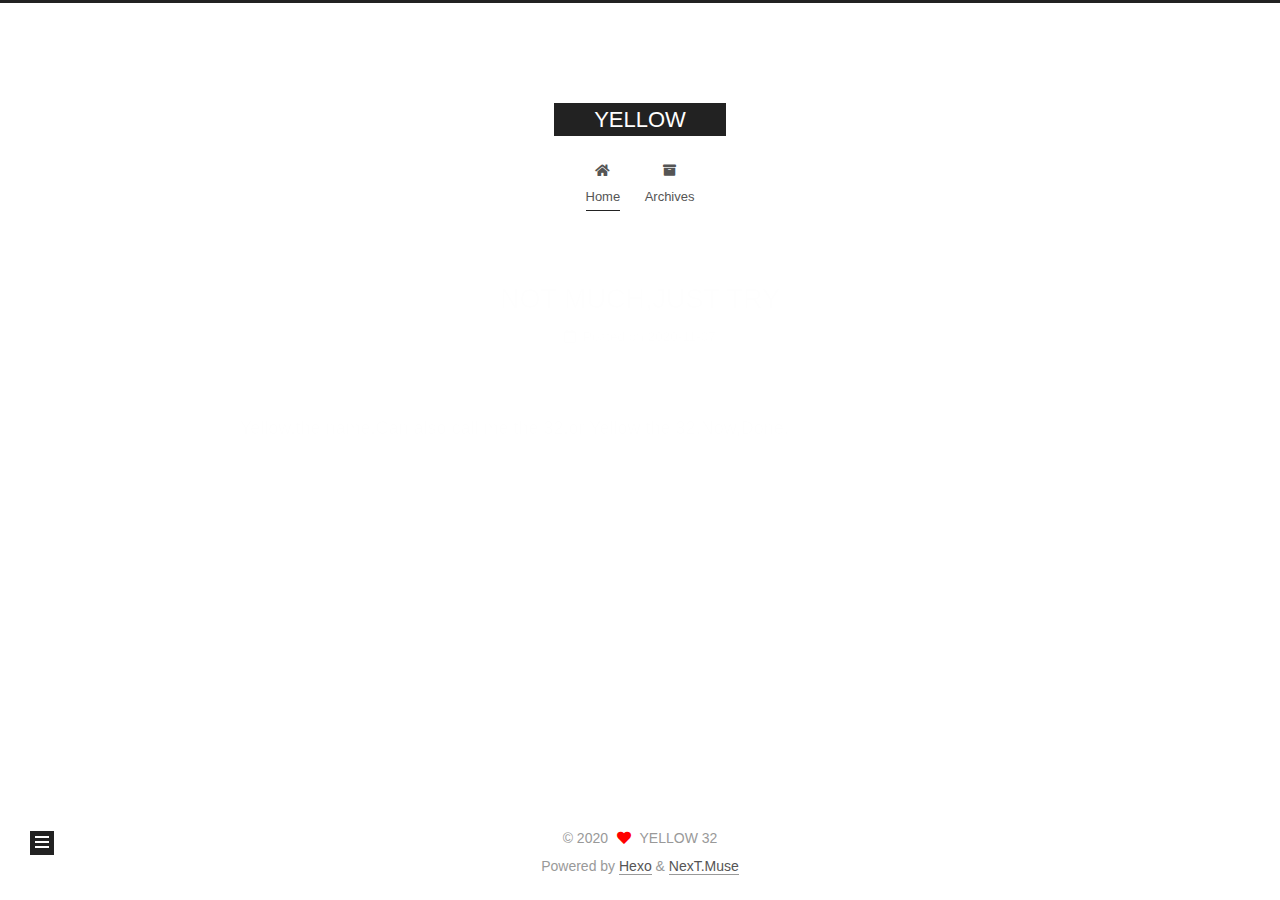
==== index.html @ 99a15254 "Site updated: 2020-11-08 19:53:06" ====
<!DOCTYPE html>
<html lang="en">
<head>
  <meta charset="UTF-8">
<meta name="viewport" content="width=device-width, initial-scale=1, maximum-scale=2">
<meta name="theme-color" content="#222">
<meta name="generator" content="Hexo 5.2.0">
  <link rel="apple-touch-icon" sizes="180x180" href="/images/apple-touch-icon-next.png">
  <link rel="icon" type="image/png" sizes="32x32" href="/images/favicon-32x32-next.png">
  <link rel="icon" type="image/png" sizes="16x16" href="/images/favicon-16x16-next.png">
  <link rel="mask-icon" href="/images/logo.svg" color="#222">

<link rel="stylesheet" href="/css/main.css">


<link rel="stylesheet" href="/lib/font-awesome/css/all.min.css">

<script id="hexo-configurations">
    var NexT = window.NexT || {};
    var CONFIG = {"hostname":"example.com","root":"/","scheme":"Muse","version":"7.8.0","exturl":false,"sidebar":{"position":"left","display":"post","padding":18,"offset":12,"onmobile":false},"copycode":{"enable":false,"show_result":false,"style":null},"back2top":{"enable":true,"sidebar":false,"scrollpercent":false},"bookmark":{"enable":false,"color":"#222","save":"auto"},"fancybox":false,"mediumzoom":false,"lazyload":false,"pangu":false,"comments":{"style":"tabs","active":null,"storage":true,"lazyload":false,"nav":null},"algolia":{"hits":{"per_page":10},"labels":{"input_placeholder":"Search for Posts","hits_empty":"We didn't find any results for the search: ${query}","hits_stats":"${hits} results found in ${time} ms"}},"localsearch":{"enable":false,"trigger":"auto","top_n_per_article":1,"unescape":false,"preload":false},"motion":{"enable":true,"async":false,"transition":{"post_block":"fadeIn","post_header":"slideDownIn","post_body":"slideDownIn","coll_header":"slideLeftIn","sidebar":"slideUpIn"}}};
  </script>

  <meta property="og:type" content="website">
<meta property="og:title" content="YELLOW">
<meta property="og:url" content="http://example.com/index.html">
<meta property="og:site_name" content="YELLOW">
<meta property="og:locale" content="en_US">
<meta property="article:author" content="YELLOW 32">
<meta name="twitter:card" content="summary">

<link rel="canonical" href="http://example.com/">


<script id="page-configurations">
  // https://hexo.io/docs/variables.html
  CONFIG.page = {
    sidebar: "",
    isHome : true,
    isPost : false,
    lang   : 'en'
  };
</script>

  <title>YELLOW</title>
  






  <noscript>
  <style>
  .use-motion .brand,
  .use-motion .menu-item,
  .sidebar-inner,
  .use-motion .post-block,
  .use-motion .pagination,
  .use-motion .comments,
  .use-motion .post-header,
  .use-motion .post-body,
  .use-motion .collection-header { opacity: initial; }

  .use-motion .site-title,
  .use-motion .site-subtitle {
    opacity: initial;
    top: initial;
  }

  .use-motion .logo-line-before i { left: initial; }
  .use-motion .logo-line-after i { right: initial; }
  </style>
</noscript>

</head>

<body itemscope itemtype="http://schema.org/WebPage">
  <div class="container use-motion">
    <div class="headband"></div>

    <header class="header" itemscope itemtype="http://schema.org/WPHeader">
      <div class="header-inner"><div class="site-brand-container">
  <div class="site-nav-toggle">
    <div class="toggle" aria-label="Toggle navigation bar">
      <span class="toggle-line toggle-line-first"></span>
      <span class="toggle-line toggle-line-middle"></span>
      <span class="toggle-line toggle-line-last"></span>
    </div>
  </div>

  <div class="site-meta">

    <a href="/" class="brand" rel="start">
      <span class="logo-line-before"><i></i></span>
      <h1 class="site-title">YELLOW</h1>
      <span class="logo-line-after"><i></i></span>
    </a>
  </div>

  <div class="site-nav-right">
    <div class="toggle popup-trigger">
    </div>
  </div>
</div>




<nav class="site-nav">
  <ul id="menu" class="main-menu menu">
        <li class="menu-item menu-item-home">

    <a href="/" rel="section"><i class="fa fa-home fa-fw"></i>Home</a>

  </li>
        <li class="menu-item menu-item-archives">

    <a href="/archives/" rel="section"><i class="fa fa-archive fa-fw"></i>Archives</a>

  </li>
  </ul>
</nav>




</div>
    </header>

    
  <div class="back-to-top">
    <i class="fa fa-arrow-up"></i>
    <span>0%</span>
  </div>


    <main class="main">
      <div class="main-inner">
        <div class="content-wrap">
          

          <div class="content index posts-expand">
            
      
  
  
  <article itemscope itemtype="http://schema.org/Article" class="post-block" lang="en">
    <link itemprop="mainEntityOfPage" href="http://example.com/2020/11/07/hello-world/">

    <span hidden itemprop="author" itemscope itemtype="http://schema.org/Person">
      <meta itemprop="image" content="/images/avatar.gif">
      <meta itemprop="name" content="YELLOW 32">
      <meta itemprop="description" content="">
    </span>

    <span hidden itemprop="publisher" itemscope itemtype="http://schema.org/Organization">
      <meta itemprop="name" content="YELLOW">
    </span>
      <header class="post-header">
        <h2 class="post-title" itemprop="name headline">
          
            <a href="/2020/11/07/hello-world/" class="post-title-link" itemprop="url">NOT MUCH,JUST TRY</a>
        </h2>

        <div class="post-meta">
            <span class="post-meta-item">
              <span class="post-meta-item-icon">
                <i class="far fa-calendar"></i>
              </span>
              <span class="post-meta-item-text">Posted on</span>
              

              <time title="Created: 2020-11-07 19:15:46 / Modified: 21:50:29" itemprop="dateCreated datePublished" datetime="2020-11-07T19:15:46+08:00">2020-11-07</time>
            </span>

          

        </div>
      </header>

    
    
    
    <div class="post-body" itemprop="articleBody">

      
          <p>Yellow,the name.Can also call me the 32,or Yellow the 32.Now,Done.</p>

      
    </div>

    
    
    
      <footer class="post-footer">
        <div class="post-eof"></div>
      </footer>
  </article>
  
  
  


  



          </div>
          

<script>
  window.addEventListener('tabs:register', () => {
    let { activeClass } = CONFIG.comments;
    if (CONFIG.comments.storage) {
      activeClass = localStorage.getItem('comments_active') || activeClass;
    }
    if (activeClass) {
      let activeTab = document.querySelector(`a[href="#comment-${activeClass}"]`);
      if (activeTab) {
        activeTab.click();
      }
    }
  });
  if (CONFIG.comments.storage) {
    window.addEventListener('tabs:click', event => {
      if (!event.target.matches('.tabs-comment .tab-content .tab-pane')) return;
      let commentClass = event.target.classList[1];
      localStorage.setItem('comments_active', commentClass);
    });
  }
</script>

        </div>
          
  
  <div class="toggle sidebar-toggle">
    <span class="toggle-line toggle-line-first"></span>
    <span class="toggle-line toggle-line-middle"></span>
    <span class="toggle-line toggle-line-last"></span>
  </div>

  <aside class="sidebar">
    <div class="sidebar-inner">

      <ul class="sidebar-nav motion-element">
        <li class="sidebar-nav-toc">
          Table of Contents
        </li>
        <li class="sidebar-nav-overview">
          Overview
        </li>
      </ul>

      <!--noindex-->
      <div class="post-toc-wrap sidebar-panel">
      </div>
      <!--/noindex-->

      <div class="site-overview-wrap sidebar-panel">
        <div class="site-author motion-element" itemprop="author" itemscope itemtype="http://schema.org/Person">
  <p class="site-author-name" itemprop="name">YELLOW 32</p>
  <div class="site-description" itemprop="description"></div>
</div>
<div class="site-state-wrap motion-element">
  <nav class="site-state">
      <div class="site-state-item site-state-posts">
          <a href="/archives/">
        
          <span class="site-state-item-count">1</span>
          <span class="site-state-item-name">posts</span>
        </a>
      </div>
  </nav>
</div>



      </div>

    </div>
  </aside>
  <div id="sidebar-dimmer"></div>


      </div>
    </main>

    <footer class="footer">
      <div class="footer-inner">
        

        

<div class="copyright">
  
  &copy; 
  <span itemprop="copyrightYear">2020</span>
  <span class="with-love">
    <i class="fa fa-heart"></i>
  </span>
  <span class="author" itemprop="copyrightHolder">YELLOW 32</span>
</div>
  <div class="powered-by">Powered by <a href="https://hexo.io/" class="theme-link" rel="noopener" target="_blank">Hexo</a> & <a href="https://muse.theme-next.org/" class="theme-link" rel="noopener" target="_blank">NexT.Muse</a>
  </div>

        








      </div>
    </footer>
  </div>

  
  <script src="/lib/anime.min.js"></script>
  <script src="/lib/velocity/velocity.min.js"></script>
  <script src="/lib/velocity/velocity.ui.min.js"></script>

<script src="/js/utils.js"></script>

<script src="/js/motion.js"></script>


<script src="/js/schemes/muse.js"></script>


<script src="/js/next-boot.js"></script>




  















  

  

</body>
</html>
---- css/main.css ----
:root {
  --body-bg-color: #fff;
  --content-bg-color: #fff;
  --card-bg-color: #f5f5f5;
  --text-color: #555;
  --blockquote-color: #666;
  --link-color: #555;
  --link-hover-color: #222;
  --brand-color: #fff;
  --brand-hover-color: #fff;
  --table-row-odd-bg-color: #f9f9f9;
  --table-row-hover-bg-color: #f5f5f5;
  --menu-item-bg-color: #f5f5f5;
  --btn-default-bg: #222;
  --btn-default-color: #fff;
  --btn-default-border-color: #222;
  --btn-default-hover-bg: #fff;
  --btn-default-hover-color: #222;
  --btn-default-hover-border-color: #222;
}
html {
  line-height: 1.15; /* 1 */
  -webkit-text-size-adjust: 100%; /* 2 */
}
body {
  margin: 0;
}
main {
  display: block;
}
h1 {
  font-size: 2em;
  margin: 0.67em 0;
}
hr {
  box-sizing: content-box; /* 1 */
  height: 0; /* 1 */
  overflow: visible; /* 2 */
}
pre {
  font-family: monospace, monospace; /* 1 */
  font-size: 1em; /* 2 */
}
a {
  background: transparent;
}
abbr[title] {
  border-bottom: none; /* 1 */
  text-decoration: underline; /* 2 */
  text-decoration: underline dotted; /* 2 */
}
b,
strong {
  font-weight: bolder;
}
code,
kbd,
samp {
  font-family: monospace, monospace; /* 1 */
  font-size: 1em; /* 2 */
}
small {
  font-size: 80%;
}
sub,
sup {
  font-size: 75%;
  line-height: 0;
  position: relative;
  vertical-align: baseline;
}
sub {
  bottom: -0.25em;
}
sup {
  top: -0.5em;
}
img {
  border-style: none;
}
button,
input,
optgroup,
select,
textarea {
  font-family: inherit; /* 1 */
  font-size: 100%; /* 1 */
  line-height: 1.15; /* 1 */
  margin: 0; /* 2 */
}
button,
input {
/* 1 */
  overflow: visible;
}
button,
select {
/* 1 */
  text-transform: none;
}
button,
[type='button'],
[type='reset'],
[type='submit'] {
  -webkit-appearance: button;
}
button::-moz-focus-inner,
[type='button']::-moz-focus-inner,
[type='reset']::-moz-focus-inner,
[type='submit']::-moz-focus-inner {
  border-style: none;
  padding: 0;
}
button:-moz-focusring,
[type='button']:-moz-focusring,
[type='reset']:-moz-focusring,
[type='submit']:-moz-focusring {
  outline: 1px dotted ButtonText;
}
fieldset {
  padding: 0.35em 0.75em 0.625em;
}
legend {
  box-sizing: border-box; /* 1 */
  color: inherit; /* 2 */
  display: table; /* 1 */
  max-width: 100%; /* 1 */
  padding: 0; /* 3 */
  white-space: normal; /* 1 */
}
progress {
  vertical-align: baseline;
}
textarea {
  overflow: auto;
}
[type='checkbox'],
[type='radio'] {
  box-sizing: border-box; /* 1 */
  padding: 0; /* 2 */
}
[type='number']::-webkit-inner-spin-button,
[type='number']::-webkit-outer-spin-button {
  height: auto;
}
[type='search'] {
  outline-offset: -2px; /* 2 */
  -webkit-appearance: textfield; /* 1 */
}
[type='search']::-webkit-search-decoration {
  -webkit-appearance: none;
}
::-webkit-file-upload-button {
  font: inherit; /* 2 */
  -webkit-appearance: button; /* 1 */
}
details {
  display: block;
}
summary {
  display: list-item;
}
template {
  display: none;
}
[hidden] {
  display: none;
}
::selection {
  background: #262a30;
  color: #eee;
}
html,
body {
  height: 100%;
}
body {
  background: var(--body-bg-color);
  color: var(--text-color);
  font-family: 'Lato', "PingFang SC", "Microsoft YaHei", sans-serif;
  font-size: 1em;
  line-height: 2;
}
@media (max-width: 991px) {
  body {
    padding-left: 0 !important;
    padding-right: 0 !important;
  }
}
h1,
h2,
h3,
h4,
h5,
h6 {
  font-family: 'Lato', "PingFang SC", "Microsoft YaHei", sans-serif;
  font-weight: bold;
  line-height: 1.5;
  margin: 20px 0 15px;
}
h1 {
  font-size: 1.5em;
}
h2 {
  font-size: 1.375em;
}
h3 {
  font-size: 1.25em;
}
h4 {
  font-size: 1.125em;
}
h5 {
  font-size: 1em;
}
h6 {
  font-size: 0.875em;
}
p {
  margin: 0 0 20px 0;
}
a,
span.exturl {
  border-bottom: 1px solid #999;
  color: var(--link-color);
  outline: 0;
  text-decoration: none;
  overflow-wrap: break-word;
  word-wrap: break-word;
  cursor: pointer;
}
a:hover,
span.exturl:hover {
  border-bottom-color: var(--link-hover-color);
  color: var(--link-hover-color);
}
iframe,
img,
video {
  display: block;
  margin-left: auto;
  margin-right: auto;
  max-width: 100%;
}
hr {
  background-image: repeating-linear-gradient(-45deg, #ddd, #ddd 4px, transparent 4px, transparent 8px);
  border: 0;
  height: 3px;
  margin: 40px 0;
}
blockquote {
  border-left: 4px solid #ddd;
  color: var(--blockquote-color);
  margin: 0;
  padding: 0 15px;
}
blockquote cite::before {
  content: '-';
  padding: 0 5px;
}
dt {
  font-weight: bold;
}
dd {
  margin: 0;
  padding: 0;
}
kbd {
  background-color: #f5f5f5;
  background-image: linear-gradient(#eee, #fff, #eee);
  border: 1px solid #ccc;
  border-radius: 0.2em;
  box-shadow: 0.1em 0.1em 0.2em rgba(0,0,0,0.1);
  color: #555;
  font-family: inherit;
  padding: 0.1em 0.3em;
  white-space: nowrap;
}
.table-container {
  overflow: auto;
}
table {
  border-collapse: collapse;
  border-spacing: 0;
  font-size: 0.875em;
  margin: 0 0 20px 0;
  width: 100%;
}
tbody tr:nth-of-type(odd) {
  background: var(--table-row-odd-bg-color);
}
tbody tr:hover {
  background: var(--table-row-hover-bg-color);
}
caption,
th,
td {
  font-weight: normal;
  padding: 8px;
  vertical-align: middle;
}
th,
td {
  border: 1px solid #ddd;
  border-bottom: 3px solid #ddd;
}
th {
  font-weight: 700;
  padding-bottom: 10px;
}
td {
  border-bottom-width: 1px;
}
.btn {
  background: var(--btn-default-bg);
  border: 2px solid var(--btn-default-border-color);
  border-radius: 0;
  color: var(--btn-default-color);
  display: inline-block;
  font-size: 0.875em;
  line-height: 2;
  padding: 0 20px;
  text-decoration: none;
  transition-property: background-color;
  transition-delay: 0s;
  transition-duration: 0.2s;
  transition-timing-function: ease-in-out;
}
.btn:hover {
  background: var(--btn-default-hover-bg);
  border-color: var(--btn-default-hover-border-color);
  color: var(--btn-default-hover-color);
}
.btn + .btn {
  margin: 0 0 8px 8px;
}
.btn .fa-fw {
  text-align: left;
  width: 1.285714285714286em;
}
.toggle {
  line-height: 0;
}
.toggle .toggle-line {
  background: #fff;
  display: inline-block;
  height: 2px;
  left: 0;
  position: relative;
  top: 0;
  transition: all 0.4s;
  vertical-align: top;
  width: 100%;
}
.toggle .toggle-line:not(:first-child) {
  margin-top: 3px;
}
.toggle.toggle-arrow .toggle-line-first {
  left: 50%;
  top: 2px;
  transform: rotate(45deg);
  width: 50%;
}
.toggle.toggle-arrow .toggle-line-middle {
  left: 2px;
  width: 90%;
}
.toggle.toggle-arrow .toggle-line-last {
  left: 50%;
  top: -2px;
  transform: rotate(-45deg);
  width: 50%;
}
.toggle.toggle-close .toggle-line-first {
  transform: rotate(-45deg);
  top: 5px;
}
.toggle.toggle-close .toggle-line-middle {
  opacity: 0;
}
.toggle.toggle-close .toggle-line-last {
  transform: rotate(45deg);
  top: -5px;
}
.highlight,
pre {
  background: #f7f7f7;
  color: #4d4d4c;
  line-height: 1.6;
  margin: 0 auto 20px;
}
pre,
code {
  font-family: consolas, Menlo, monospace, "PingFang SC", "Microsoft YaHei";
}
code {
  background: #eee;
  border-radius: 3px;
  color: #555;
  padding: 2px 4px;
  overflow-wrap: break-word;
  word-wrap: break-word;
}
.highlight *::selection {
  background: #d6d6d6;
}
.highlight pre {
  border: 0;
  margin: 0;
  padding: 10px 0;
}
.highlight table {
  border: 0;
  margin: 0;
  width: auto;
}
.highlight td {
  border: 0;
  padding: 0;
}
.highlight figcaption {
  background: #eff2f3;
  color: #4d4d4c;
  display: flex;
  font-size: 0.875em;
  justify-content: space-between;
  line-height: 1.2;
  padding: 0.5em;
}
.highlight figcaption a {
  color: #4d4d4c;
}
.highlight figcaption a:hover {
  border-bottom-color: #4d4d4c;
}
.highlight .gutter {
  -moz-user-select: none;
  -ms-user-select: none;
  -webkit-user-select: none;
  user-select: none;
}
.highlight .gutter pre {
  background: #eff2f3;
  color: #869194;
  padding-left: 10px;
  padding-right: 10px;
  text-align: right;
}
.highlight .code pre {
  background: #f7f7f7;
  padding-left: 10px;
  width: 100%;
}
.gist table {
  width: auto;
}
.gist table td {
  border: 0;
}
pre {
  overflow: auto;
  padding: 10px;
}
pre code {
  background: none;
  color: #4d4d4c;
  font-size: 0.875em;
  padding: 0;
  text-shadow: none;
}
pre .deletion {
  background: #fdd;
}
pre .addition {
  background: #dfd;
}
pre .meta {
  color: #eab700;
  -moz-user-select: none;
  -ms-user-select: none;
  -webkit-user-select: none;
  user-select: none;
}
pre .comment {
  color: #8e908c;
}
pre .variable,
pre .attribute,
pre .tag,
pre .name,
pre .regexp,
pre .ruby .constant,
pre .xml .tag .title,
pre .xml .pi,
pre .xml .doctype,
pre .html .doctype,
pre .css .id,
pre .css .class,
pre .css .pseudo {
  color: #c82829;
}
pre .number,
pre .preprocessor,
pre .built_in,
pre .builtin-name,
pre .literal,
pre .params,
pre .constant,
pre .command {
  color: #f5871f;
}
pre .ruby .class .title,
pre .css .rules .attribute,
pre .string,
pre .symbol,
pre .value,
pre .inheritance,
pre .header,
pre .ruby .symbol,
pre .xml .cdata,
pre .special,
pre .formula {
  color: #718c00;
}
pre .title,
pre .css .hexcolor {
  color: #3e999f;
}
pre .function,
pre .python .decorator,
pre .python .title,
pre .ruby .function .title,
pre .ruby .title .keyword,
pre .perl .sub,
pre .javascript .title,
pre .coffeescript .title {
  color: #4271ae;
}
pre .keyword,
pre .javascript .function {
  color: #8959a8;
}
.blockquote-center {
  border-left: none;
  margin: 40px 0;
  padding: 0;
  position: relative;
  text-align: center;
}
.blockquote-center .fa {
  display: block;
  opacity: 0.6;
  position: absolute;
  width: 100%;
}
.blockquote-center .fa-quote-left {
  border-top: 1px solid #ccc;
  text-align: left;
  top: -20px;
}
.blockquote-center .fa-quote-right {
  border-bottom: 1px solid #ccc;
  text-align: right;
  bottom: -20px;
}
.blockquote-center p,
.blockquote-center div {
  text-align: center;
}
.post-body .group-picture img {
  margin: 0 auto;
  padding: 0 3px;
}
.group-picture-row {
  margin-bottom: 6px;
  overflow: hidden;
}
.group-picture-column {
  float: left;
  margin-bottom: 10px;
}
.post-body .label {
  color: #555;
  display: inline;
  padding: 0 2px;
}
.post-body .label.default {
  background: #f0f0f0;
}
.post-body .label.primary {
  background: #efe6f7;
}
.post-body .label.info {
  background: #e5f2f8;
}
.post-body .label.success {
  background: #e7f4e9;
}
.post-body .label.warning {
  background: #fcf6e1;
}
.post-body .label.danger {
  background: #fae8eb;
}
.post-body .tabs {
  margin-bottom: 20px;
}
.post-body .tabs,
.tabs-comment {
  display: block;
  padding-top: 10px;
  position: relative;
}
.post-body .tabs ul.nav-tabs,
.tabs-comment ul.nav-tabs {
  display: flex;
  flex-wrap: wrap;
  margin: 0;
  margin-bottom: -1px;
  padding: 0;
}
@media (max-width: 413px) {
  .post-body .tabs ul.nav-tabs,
  .tabs-comment ul.nav-tabs {
    display: block;
    margin-bottom: 5px;
  }
}
.post-body .tabs ul.nav-tabs li.tab,
.tabs-comment ul.nav-tabs li.tab {
  border-bottom: 1px solid #ddd;
  border-left: 1px solid transparent;
  border-right: 1px solid transparent;
  border-top: 3px solid transparent;
  flex-grow: 1;
  list-style-type: none;
  border-radius: 0 0 0 0;
}
@media (max-width: 413px) {
  .post-body .tabs ul.nav-tabs li.tab,
  .tabs-comment ul.nav-tabs li.tab {
    border-bottom: 1px solid transparent;
    border-left: 3px solid transparent;
    border-right: 1px solid transparent;
    border-top: 1px solid transparent;
  }
}
@media (max-width: 413px) {
  .post-body .tabs ul.nav-tabs li.tab,
  .tabs-comment ul.nav-tabs li.tab {
    border-radius: 0;
  }
}
.post-body .tabs ul.nav-tabs li.tab a,
.tabs-comment ul.nav-tabs li.tab a {
  border-bottom: initial;
  display: block;
  line-height: 1.8;
  outline: 0;
  padding: 0.25em 0.75em;
  text-align: center;
  transition-delay: 0s;
  transition-duration: 0.2s;
  transition-timing-function: ease-out;
}
.post-body .tabs ul.nav-tabs li.tab a i,
.tabs-comment ul.nav-tabs li.tab a i {
  width: 1.285714285714286em;
}
.post-body .tabs ul.nav-tabs li.tab.active,
.tabs-comment ul.nav-tabs li.tab.active {
  border-bottom: 1px solid transparent;
  border-left: 1px solid #ddd;
  border-right: 1px solid #ddd;
  border-top: 3px solid #fc6423;
}
@media (max-width: 413px) {
  .post-body .tabs ul.nav-tabs li.tab.active,
  .tabs-comment ul.nav-tabs li.tab.active {
    border-bottom: 1px solid #ddd;
    border-left: 3px solid #fc6423;
    border-right: 1px solid #ddd;
    border-top: 1px solid #ddd;
  }
}
.post-body .tabs ul.nav-tabs li.tab.active a,
.tabs-comment ul.nav-tabs li.tab.active a {
  color: var(--link-color);
  cursor: default;
}
.post-body .tabs .tab-content .tab-pane,
.tabs-comment .tab-content .tab-pane {
  border: 1px solid #ddd;
  border-top: 0;
  padding: 20px 20px 0 20px;
  border-radius: 0;
}
.post-body .tabs .tab-content .tab-pane:not(.active),
.tabs-comment .tab-content .tab-pane:not(.active) {
  display: none;
}
.post-body .tabs .tab-content .tab-pane.active,
.tabs-comment .tab-content .tab-pane.active {
  display: block;
}
.post-body .tabs .tab-content .tab-pane.active:nth-of-type(1),
.tabs-comment .tab-content .tab-pane.active:nth-of-type(1) {
  border-radius: 0 0 0 0;
}
@media (max-width: 413px) {
  .post-body .tabs .tab-content .tab-pane.active:nth-of-type(1),
  .tabs-comment .tab-content .tab-pane.active:nth-of-type(1) {
    border-radius: 0;
  }
}
.post-body .note {
  border-radius: 3px;
  margin-bottom: 20px;
  padding: 1em;
  position: relative;
  border: 1px solid #eee;
  border-left-width: 5px;
}
.post-body .note h2,
.post-body .note h3,
.post-body .note h4,
.post-body .note h5,
.post-body .note h6 {
  margin-top: 0;
  border-bottom: initial;
  margin-bottom: 0;
  padding-top: 0;
}
.post-body .note p:first-child,
.post-body .note ul:first-child,
.post-body .note ol:first-child,
.post-body .note table:first-child,
.post-body .note pre:first-child,
.post-body .note blockquote:first-child,
.post-body .note img:first-child {
  margin-top: 0;
}
.post-body .note p:last-child,
.post-body .note ul:last-child,
.post-body .note ol:last-child,
.post-body .note table:last-child,
.post-body .note pre:last-child,
.post-body .note blockquote:last-child,
.post-body .note img:last-child {
  margin-bottom: 0;
}
.post-body .note.default {
  border-left-color: #777;
}
.post-body .note.default h2,
.post-body .note.default h3,
.post-body .note.default h4,
.post-body .note.default h5,
.post-body .note.default h6 {
  color: #777;
}
.post-body .note.primary {
  border-left-color: #6f42c1;
}
.post-body .note.primary h2,
.post-body .note.primary h3,
.post-body .note.primary h4,
.post-body .note.primary h5,
.post-body .note.primary h6 {
  color: #6f42c1;
}
.post-body .note.info {
  border-left-color: #428bca;
}
.post-body .note.info h2,
.post-body .note.info h3,
.post-body .note.info h4,
.post-body .note.info h5,
.post-body .note.info h6 {
  color: #428bca;
}
.post-body .note.success {
  border-left-color: #5cb85c;
}
.post-body .note.success h2,
.post-body .note.success h3,
.post-body .note.success h4,
.post-body .note.success h5,
.post-body .note.success h6 {
  color: #5cb85c;
}
.post-body .note.warning {
  border-left-color: #f0ad4e;
}
.post-body .note.warning h2,
.post-body .note.warning h3,
.post-body .note.warning h4,
.post-body .note.warning h5,
.post-body .note.warning h6 {
  color: #f0ad4e;
}
.post-body .note.danger {
  border-left-color: #d9534f;
}
.post-body .note.danger h2,
.post-body .note.danger h3,
.post-body .note.danger h4,
.post-body .note.danger h5,
.post-body .note.danger h6 {
  color: #d9534f;
}
.pagination .prev,
.pagination .next,
.pagination .page-number,
.pagination .space {
  display: inline-block;
  margin: 0 10px;
  padding: 0 11px;
  position: relative;
  top: -1px;
}
@media (max-width: 767px) {
  .pagination .prev,
  .pagination .next,
  .pagination .page-number,
  .pagination .space {
    margin: 0 5px;
  }
}
.pagination {
  border-top: 1px solid #eee;
  margin: 120px 0 0;
  text-align: center;
}
.pagination .prev,
.pagination .next,
.pagination .page-number {
  border-bottom: 0;
  border-top: 1px solid #eee;
  transition-property: border-color;
  transition-delay: 0s;
  transition-duration: 0.2s;
  transition-timing-function: ease-in-out;
}
.pagination .prev:hover,
.pagination .next:hover,
.pagination .page-number:hover {
  border-top-color: #222;
}
.pagination .space {
  margin: 0;
  padding: 0;
}
.pagination .prev {
  margin-left: 0;
}
.pagination .next {
  margin-right: 0;
}
.pagination .page-number.current {
  background: #ccc;
  border-top-color: #ccc;
  color: #fff;
}
@media (max-width: 767px) {
  .pagination {
    border-top: none;
  }
  .pagination .prev,
  .pagination .next,
  .pagination .page-number {
    border-bottom: 1px solid #eee;
    border-top: 0;
    margin-bottom: 10px;
    padding: 0 10px;
  }
  .pagination .prev:hover,
  .pagination .next:hover,
  .pagination .page-number:hover {
    border-bottom-color: #222;
  }
}
.comments {
  margin-top: 60px;
  overflow: hidden;
}
.comment-button-group {
  display: flex;
  flex-wrap: wrap-reverse;
  justify-content: center;
  margin: 1em 0;
}
.comment-button-group .comment-button {
  margin: 0.1em 0.2em;
}
.comment-button-group .comment-button.active {
  background: var(--btn-default-hover-bg);
  border-color: var(--btn-default-hover-border-color);
  color: var(--btn-default-hover-color);
}
.comment-position {
  display: none;
}
.comment-position.active {
  display: block;
}
.tabs-comment {
  background: var(--content-bg-color);
  margin-top: 4em;
  padding-top: 0;
}
.tabs-comment .comments {
  border: 0;
  box-shadow: none;
  margin-top: 0;
  padding-top: 0;
}
.container {
  min-height: 100%;
  position: relative;
}
.main-inner {
  margin: 0 auto;
  width: 700px;
}
@media (min-width: 1200px) {
  .main-inner {
    width: 800px;
  }
}
@media (min-width: 1600px) {
  .main-inner {
    width: 900px;
  }
}
@media (max-width: 767px) {
  .content-wrap {
    padding: 0 20px;
  }
}
.header {
  background: transparent;
}
.header-inner {
  margin: 0 auto;
  width: 700px;
}
@media (min-width: 1200px) {
  .header-inner {
    width: 800px;
  }
}
@media (min-width: 1600px) {
  .header-inner {
    width: 900px;
  }
}
.site-brand-container {
  display: flex;
  flex-shrink: 0;
  padding: 0 10px;
}
.headband {
  background: #222;
  height: 3px;
}
.site-meta {
  flex-grow: 1;
  text-align: center;
}
@media (max-width: 767px) {
  .site-meta {
    text-align: center;
  }
}
.brand {
  border-bottom: none;
  color: var(--brand-color);
  display: inline-block;
  line-height: 1.375em;
  padding: 0 40px;
  position: relative;
}
.brand:hover {
  color: var(--brand-hover-color);
}
.site-title {
  font-family: 'Lato', "PingFang SC", "Microsoft YaHei", sans-serif;
  font-size: 1.375em;
  font-weight: normal;
  margin: 0;
}
.site-subtitle {
  color: #999;
  font-size: 0.8125em;
  margin: 10px 0;
}
.use-motion .brand {
  opacity: 0;
}
.use-motion .site-title,
.use-motion .site-subtitle,
.use-motion .custom-logo-image {
  opacity: 0;
  position: relative;
  top: -10px;
}
.site-nav-toggle,
.site-nav-right {
  display: none;
}
@media (max-width: 767px) {
  .site-nav-toggle,
  .site-nav-right {
    display: flex;
    flex-direction: column;
    justify-content: center;
  }
}
.site-nav-toggle .toggle,
.site-nav-right .toggle {
  color: var(--text-color);
  padding: 10px;
  width: 22px;
}
.site-nav-toggle .toggle .toggle-line,
.site-nav-right .toggle .toggle-line {
  background: var(--text-color);
  border-radius: 1px;
}
.site-nav {
  display: block;
}
@media (max-width: 767px) {
  .site-nav {
    clear: both;
    display: none;
  }
}
.site-nav.site-nav-on {
  display: block;
}
.menu {
  margin-top: 20px;
  padding-left: 0;
  text-align: center;
}
.menu-item {
  display: inline-block;
  list-style: none;
  margin: 0 10px;
}
@media (max-width: 767px) {
  .menu-item {
    display: block;
    margin-top: 10px;
  }
  .menu-item.menu-item-search {
    display: none;
  }
}
.menu-item a,
.menu-item span.exturl {
  border-bottom: 0;
  display: block;
  font-size: 0.8125em;
  transition-property: border-color;
  transition-delay: 0s;
  transition-duration: 0.2s;
  transition-timing-function: ease-in-out;
}
@media (hover: none) {
  .menu-item a:hover,
  .menu-item span.exturl:hover {
    border-bottom-color: transparent !important;
  }
}
.menu-item .fa,
.menu-item .fab,
.menu-item .far,
.menu-item .fas {
  margin-right: 8px;
}
.menu-item .badge {
  display: inline-block;
  font-weight: bold;
  line-height: 1;
  margin-left: 0.35em;
  margin-top: 0.35em;
  text-align: center;
  white-space: nowrap;
}
@media (max-width: 767px) {
  .menu-item .badge {
    float: right;
    margin-left: 0;
  }
}
.menu-item-active a,
.menu .menu-item a:hover,
.menu .menu-item span.exturl:hover {
  background: var(--menu-item-bg-color);
}
.use-motion .menu-item {
  opacity: 0;
}
.sidebar {
  background: #222;
  bottom: 0;
  box-shadow: inset 0 2px 6px #000;
  position: fixed;
  top: 0;
}
@media (max-width: 991px) {
  .sidebar {
    display: none;
  }
}
.sidebar-inner {
  color: #999;
  padding: 18px 10px;
  text-align: center;
}
.cc-license {
  margin-top: 10px;
  text-align: center;
}
.cc-license .cc-opacity {
  border-bottom: none;
  opacity: 0.7;
}
.cc-license .cc-opacity:hover {
  opacity: 0.9;
}
.cc-license img {
  display: inline-block;
}
.site-author-image {
  border: 2px solid #333;
  display: block;
  margin: 0 auto;
  max-width: 96px;
  padding: 2px;
}
.site-author-name {
  color: #f5f5f5;
  font-weight: normal;
  margin: 5px 0 0;
  text-align: center;
}
.site-description {
  color: #999;
  font-size: 1em;
  margin-top: 5px;
  text-align: center;
}
.links-of-author {
  margin-top: 15px;
}
.links-of-author a,
.links-of-author span.exturl {
  border-bottom-color: #555;
  display: inline-block;
  font-size: 0.8125em;
  margin-bottom: 10px;
  margin-right: 10px;
  vertical-align: middle;
}
.links-of-author a::before,
.links-of-author span.exturl::before {
  background: #ffb1ee;
  border-radius: 50%;
  content: ' ';
  display: inline-block;
  height: 4px;
  margin-right: 3px;
  vertical-align: middle;
  width: 4px;
}
.sidebar-button {
  margin-top: 15px;
}
.sidebar-button a {
  border: 1px solid #fc6423;
  border-radius: 4px;
  color: #fc6423;
  display: inline-block;
  padding: 0 15px;
}
.sidebar-button a .fa,
.sidebar-button a .fab,
.sidebar-button a .far,
.sidebar-button a .fas {
  margin-right: 5px;
}
.sidebar-button a:hover {
  background: #fc6423;
  border: 1px solid #fc6423;
  color: #fff;
}
.sidebar-button a:hover .fa,
.sidebar-button a:hover .fab,
.sidebar-button a:hover .far,
.sidebar-button a:hover .fas {
  color: #fff;
}
.links-of-blogroll {
  font-size: 0.8125em;
  margin-top: 10px;
}
.links-of-blogroll-title {
  font-size: 0.875em;
  font-weight: 600;
  margin-top: 0;
}
.links-of-blogroll-list {
  list-style: none;
  margin: 0;
  padding: 0;
}
#sidebar-dimmer {
  display: none;
}
@media (max-width: 767px) {
  #sidebar-dimmer {
    background: #000;
    display: block;
    height: 100%;
    left: 100%;
    opacity: 0;
    position: fixed;
    top: 0;
    width: 100%;
    z-index: 1100;
  }
  .sidebar-active + #sidebar-dimmer {
    opacity: 0.7;
    transform: translateX(-100%);
    transition: opacity 0.5s;
  }
}
.sidebar-nav {
  margin: 0;
  padding-bottom: 20px;
  padding-left: 0;
}
.sidebar-nav li {
  border-bottom: 1px solid transparent;
  color: #666;
  cursor: pointer;
  display: inline-block;
  font-size: 0.875em;
}
.sidebar-nav li.sidebar-nav-overview {
  margin-left: 10px;
}
.sidebar-nav li:hover {
  color: #f5f5f5;
}
.sidebar-nav .sidebar-nav-active {
  border-bottom-color: #87daff;
  color: #87daff;
}
.sidebar-nav .sidebar-nav-active:hover {
  color: #87daff;
}
.sidebar-panel {
  display: none;
  overflow-x: hidden;
  overflow-y: auto;
}
.sidebar-panel-active {
  display: block;
}
.sidebar-toggle {
  background: #222;
  bottom: 45px;
  cursor: pointer;
  height: 14px;
  left: 30px;
  padding: 5px;
  position: fixed;
  width: 14px;
  z-index: 1300;
}
@media (max-width: 991px) {
  .sidebar-toggle {
    left: 20px;
    opacity: 0.8;
    display: none;
  }
}
.sidebar-toggle:hover .toggle-line {
  background: #87daff;
}
.post-toc {
  font-size: 0.875em;
}
.post-toc ol {
  list-style: none;
  margin: 0;
  padding: 0 2px 5px 10px;
  text-align: left;
}
.post-toc ol > ol {
  padding-left: 0;
}
.post-toc ol a {
  transition-property: all;
  transition-delay: 0s;
  transition-duration: 0.2s;
  transition-timing-function: ease-in-out;
}
.post-toc .nav-item {
  line-height: 1.8;
  overflow: hidden;
  text-overflow: ellipsis;
  white-space: nowrap;
}
.post-toc .nav .nav-child {
  display: none;
}
.post-toc .nav .active > .nav-child {
  display: block;
}
.post-toc .nav .active-current > .nav-child {
  display: block;
}
.post-toc .nav .active-current > .nav-child > .nav-item {
  display: block;
}
.post-toc .nav .active > a {
  border-bottom-color: #87daff;
  color: #87daff;
}
.post-toc .nav .active-current > a {
  color: #87daff;
}
.post-toc .nav .active-current > a:hover {
  color: #87daff;
}
.site-state {
  display: flex;
  justify-content: center;
  line-height: 1.4;
  margin-top: 10px;
  overflow: hidden;
  text-align: center;
  white-space: nowrap;
}
.site-state-item {
  padding: 0 15px;
}
.site-state-item:not(:first-child) {
  border-left: 1px solid #333;
}
.site-state-item a {
  border-bottom: none;
}
.site-state-item-count {
  display: block;
  font-size: 1.25em;
  font-weight: 600;
  text-align: center;
}
.site-state-item-name {
  color: inherit;
  font-size: 0.875em;
}
.footer {
  color: #999;
  font-size: 0.875em;
  padding: 20px 0;
}
.footer.footer-fixed {
  bottom: 0;
  left: 0;
  position: absolute;
  right: 0;
}
.footer-inner {
  box-sizing: border-box;
  margin: 0 auto;
  text-align: center;
  width: 700px;
}
@media (min-width: 1200px) {
  .footer-inner {
    width: 800px;
  }
}
@media (min-width: 1600px) {
  .footer-inner {
    width: 900px;
  }
}
.languages {
  display: inline-block;
  font-size: 1.125em;
  position: relative;
}
.languages .lang-select-label span {
  margin: 0 0.5em;
}
.languages .lang-select {
  height: 100%;
  left: 0;
  opacity: 0;
  position: absolute;
  top: 0;
  width: 100%;
}
.with-love {
  color: #ff0000;
  display: inline-block;
  margin: 0 5px;
}
.powered-by,
.theme-info {
  display: inline-block;
}
@-moz-keyframes iconAnimate {
  0%, 100% {
    transform: scale(1);
  }
  10%, 30% {
    transform: scale(0.9);
  }
  20%, 40%, 60%, 80% {
    transform: scale(1.1);
  }
  50%, 70% {
    transform: scale(1.1);
  }
}
@-webkit-keyframes iconAnimate {
  0%, 100% {
    transform: scale(1);
  }
  10%, 30% {
    transform: scale(0.9);
  }
  20%, 40%, 60%, 80% {
    transform: scale(1.1);
  }
  50%, 70% {
    transform: scale(1.1);
  }
}
@-o-keyframes iconAnimate {
  0%, 100% {
    transform: scale(1);
  }
  10%, 30% {
    transform: scale(0.9);
  }
  20%, 40%, 60%, 80% {
    transform: scale(1.1);
  }
  50%, 70% {
    transform: scale(1.1);
  }
}
@keyframes iconAnimate {
  0%, 100% {
    transform: scale(1);
  }
  10%, 30% {
    transform: scale(0.9);
  }
  20%, 40%, 60%, 80% {
    transform: scale(1.1);
  }
  50%, 70% {
    transform: scale(1.1);
  }
}
.back-to-top {
  font-size: 12px;
  text-align: center;
  transition-delay: 0s;
  transition-duration: 0.2s;
  transition-timing-function: ease-in-out;
}
.back-to-top {
  background: #222;
  bottom: -100px;
  box-sizing: border-box;
  color: #fff;
  cursor: pointer;
  left: 30px;
  opacity: 1;
  padding: 0 6px;
  position: fixed;
  transition-property: bottom;
  z-index: 1300;
  width: 24px;
}
.back-to-top span {
  display: none;
}
.back-to-top:hover {
  color: #87daff;
}
.back-to-top.back-to-top-on {
  bottom: 19px;
}
@media (max-width: 991px) {
  .back-to-top {
    left: 20px;
    opacity: 0.8;
  }
}
.post-body {
  font-family: 'Lato', "PingFang SC", "Microsoft YaHei", sans-serif;
  overflow-wrap: break-word;
  word-wrap: break-word;
}
@media (min-width: 1200px) {
  .post-body {
    font-size: 1.125em;
  }
}
.post-body .exturl .fa {
  font-size: 0.875em;
  margin-left: 4px;
}
.post-body .image-caption,
.post-body .figure .caption {
  color: #999;
  font-size: 0.875em;
  font-weight: bold;
  line-height: 1;
  margin: -20px auto 15px;
  text-align: center;
}
.post-sticky-flag {
  display: inline-block;
  transform: rotate(30deg);
}
.post-button {
  margin-top: 40px;
  text-align: center;
}
.use-motion .post-block,
.use-motion .pagination,
.use-motion .comments {
  opacity: 0;
}
.use-motion .post-header {
  opacity: 0;
}
.use-motion .post-body {
  opacity: 0;
}
.use-motion .collection-header {
  opacity: 0;
}
.posts-collapse {
  margin-left: 35px;
  position: relative;
}
@media (max-width: 767px) {
  .posts-collapse {
    margin-left: 0px;
    margin-right: 0px;
  }
}
.posts-collapse .collection-title {
  font-size: 1.125em;
  position: relative;
}
.posts-collapse .collection-title::before {
  background: #999;
  border: 1px solid #fff;
  border-radius: 50%;
  content: ' ';
  height: 10px;
  left: 0;
  margin-left: -6px;
  margin-top: -4px;
  position: absolute;
  top: 50%;
  width: 10px;
}
.posts-collapse .collection-year {
  font-size: 1.5em;
  font-weight: bold;
  margin: 60px 0;
  position: relative;
}
.posts-collapse .collection-year::before {
  background: #bbb;
  border-radius: 50%;
  content: ' ';
  height: 8px;
  left: 0;
  margin-left: -4px;
  margin-top: -4px;
  position: absolute;
  top: 50%;
  width: 8px;
}
.posts-collapse .collection-header {
  display: block;
  margin: 0 0 0 20px;
}
.posts-collapse .collection-header small {
  color: #bbb;
  margin-left: 5px;
}
.posts-collapse .post-header {
  border-bottom: 1px dashed #ccc;
  margin: 30px 0;
  padding-left: 15px;
  position: relative;
  transition-property: border;
  transition-delay: 0s;
  transition-duration: 0.2s;
  transition-timing-function: ease-in-out;
}
.posts-collapse .post-header::before {
  background: #bbb;
  border: 1px solid #fff;
  border-radius: 50%;
  content: ' ';
  height: 6px;
  left: 0;
  margin-left: -4px;
  position: absolute;
  top: 0.75em;
  transition-property: background;
  width: 6px;
  transition-delay: 0s;
  transition-duration: 0.2s;
  transition-timing-function: ease-in-out;
}
.posts-collapse .post-header:hover {
  border-bottom-color: #666;
}
.posts-collapse .post-header:hover::before {
  background: #222;
}
.posts-collapse .post-meta {
  display: inline;
  font-size: 0.75em;
  margin-right: 10px;
}
.posts-collapse .post-title {
  display: inline;
}
.posts-collapse .post-title a,
.posts-collapse .post-title span.exturl {
  border-bottom: none;
  color: var(--link-color);
}
.posts-collapse .post-title .fa-external-link-alt {
  font-size: 0.875em;
  margin-left: 5px;
}
.posts-collapse::before {
  background: #f5f5f5;
  content: ' ';
  height: 100%;
  left: 0;
  margin-left: -2px;
  position: absolute;
  top: 1.25em;
  width: 4px;
}
.post-eof {
  background: #ccc;
  height: 1px;
  margin: 80px auto 60px;
  text-align: center;
  width: 8%;
}
.post-block:last-of-type .post-eof {
  display: none;
}
.content {
  padding-top: 40px;
}
@media (min-width: 992px) {
  .post-body {
    text-align: justify;
  }
}
@media (max-width: 991px) {
  .post-body {
    text-align: justify;
  }
}
.post-body h1,
.post-body h2,
.post-body h3,
.post-body h4,
.post-body h5,
.post-body h6 {
  padding-top: 10px;
}
.post-body h1 .header-anchor,
.post-body h2 .header-anchor,
.post-body h3 .header-anchor,
.post-body h4 .header-anchor,
.post-body h5 .header-anchor,
.post-body h6 .header-anchor {
  border-bottom-style: none;
  color: #ccc;
  float: right;
  margin-left: 10px;
  visibility: hidden;
}
.post-body h1 .header-anchor:hover,
.post-body h2 .header-anchor:hover,
.post-body h3 .header-anchor:hover,
.post-body h4 .header-anchor:hover,
.post-body h5 .header-anchor:hover,
.post-body h6 .header-anchor:hover {
  color: inherit;
}
.post-body h1:hover .header-anchor,
.post-body h2:hover .header-anchor,
.post-body h3:hover .header-anchor,
.post-body h4:hover .header-anchor,
.post-body h5:hover .header-anchor,
.post-body h6:hover .header-anchor {
  visibility: visible;
}
.post-body iframe,
.post-body img,
.post-body video {
  margin-bottom: 20px;
}
.post-body .video-container {
  height: 0;
  margin-bottom: 20px;
  overflow: hidden;
  padding-top: 75%;
  position: relative;
  width: 100%;
}
.post-body .video-container iframe,
.post-body .video-container object,
.post-body .video-container embed {
  height: 100%;
  left: 0;
  margin: 0;
  position: absolute;
  top: 0;
  width: 100%;
}
.post-gallery {
  align-items: center;
  display: grid;
  grid-gap: 10px;
  grid-template-columns: 1fr 1fr 1fr;
  margin-bottom: 20px;
}
@media (max-width: 767px) {
  .post-gallery {
    grid-template-columns: 1fr 1fr;
  }
}
.post-gallery a {
  border: 0;
}
.post-gallery img {
  margin: 0;
}
.posts-expand .post-header {
  font-size: 1.125em;
}
.posts-expand .post-title {
  font-size: 1.5em;
  font-weight: normal;
  margin: initial;
  text-align: center;
  overflow-wrap: break-word;
  word-wrap: break-word;
}
.posts-expand .post-title-link {
  border-bottom: none;
  color: var(--link-color);
  display: inline-block;
  position: relative;
  vertical-align: top;
}
.posts-expand .post-title-link::before {
  background: var(--link-color);
  bottom: 0;
  content: '';
  height: 2px;
  left: 0;
  position: absolute;
  transform: scaleX(0);
  visibility: hidden;
  width: 100%;
  transition-delay: 0s;
  transition-duration: 0.2s;
  transition-timing-function: ease-in-out;
}
.posts-expand .post-title-link:hover::before {
  transform: scaleX(1);
  visibility: visible;
}
.posts-expand .post-title-link .fa-external-link-alt {
  font-size: 0.875em;
  margin-left: 5px;
}
.posts-expand .post-meta {
  color: #999;
  font-family: 'Lato', "PingFang SC", "Microsoft YaHei", sans-serif;
  font-size: 0.75em;
  margin: 3px 0 60px 0;
  text-align: center;
}
.posts-expand .post-meta .post-description {
  font-size: 0.875em;
  margin-top: 2px;
}
.posts-expand .post-meta time {
  border-bottom: 1px dashed #999;
  cursor: pointer;
}
.post-meta .post-meta-item + .post-meta-item::before {
  content: '|';
  margin: 0 0.5em;
}
.post-meta-divider {
  margin: 0 0.5em;
}
.post-meta-item-icon {
  margin-right: 3px;
}
@media (max-width: 991px) {
  .post-meta-item-icon {
    display: inline-block;
  }
}
@media (max-width: 991px) {
  .post-meta-item-text {
    display: none;
  }
}
.post-nav {
  border-top: 1px solid #eee;
  display: flex;
  justify-content: space-between;
  margin-top: 15px;
  padding: 10px 5px 0;
}
.post-nav-item {
  flex: 1;
}
.post-nav-item a {
  border-bottom: none;
  display: block;
  font-size: 0.875em;
  line-height: 1.6;
  position: relative;
}
.post-nav-item a:active {
  top: 2px;
}
.post-nav-item .fa {
  font-size: 0.75em;
}
.post-nav-item:first-child {
  margin-right: 15px;
}
.post-nav-item:first-child .fa {
  margin-right: 5px;
}
.post-nav-item:last-child {
  margin-left: 15px;
  text-align: right;
}
.post-nav-item:last-child .fa {
  margin-left: 5px;
}
.rtl.post-body p,
.rtl.post-body a,
.rtl.post-body h1,
.rtl.post-body h2,
.rtl.post-body h3,
.rtl.post-body h4,
.rtl.post-body h5,
.rtl.post-body h6,
.rtl.post-body li,
.rtl.post-body ul,
.rtl.post-body ol {
  direction: rtl;
  font-family: UKIJ Ekran;
}
.rtl.post-title {
  font-family: UKIJ Ekran;
}
.post-tags {
  margin-top: 40px;
  text-align: center;
}
.post-tags a {
  display: inline-block;
  font-size: 0.8125em;
}
.post-tags a:not(:last-child) {
  margin-right: 10px;
}
.post-widgets {
  border-top: 1px solid #eee;
  margin-top: 15px;
  text-align: center;
}
.wp_rating {
  height: 20px;
  line-height: 20px;
  margin-top: 10px;
  padding-top: 6px;
  text-align: center;
}
.social-like {
  display: flex;
  font-size: 0.875em;
  justify-content: center;
  text-align: center;
}
.reward-container {
  margin: 20px auto;
  padding: 10px 0;
  text-align: center;
  width: 90%;
}
.reward-container button {
  background: transparent;
  border: 1px solid #fc6423;
  border-radius: 0;
  color: #fc6423;
  cursor: pointer;
  line-height: 2;
  outline: 0;
  padding: 0 15px;
  vertical-align: text-top;
}
.reward-container button:hover {
  background: #fc6423;
  border: 1px solid transparent;
  color: #fa9366;
}
#qr {
  padding-top: 20px;
}
#qr a {
  border: 0;
}
#qr img {
  display: inline-block;
  margin: 0.8em 2em 0 2em;
  max-width: 100%;
  width: 180px;
}
#qr p {
  text-align: center;
}
.category-all-page .category-all-title {
  text-align: center;
}
.category-all-page .category-all {
  margin-top: 20px;
}
.category-all-page .category-list {
  list-style: none;
  margin: 0;
  padding: 0;
}
.category-all-page .category-list-item {
  margin: 5px 10px;
}
.category-all-page .category-list-count {
  color: #bbb;
}
.category-all-page .category-list-count::before {
  content: ' (';
  display: inline;
}
.category-all-page .category-list-count::after {
  content: ') ';
  display: inline;
}
.category-all-page .category-list-child {
  padding-left: 10px;
}
.event-list {
  padding: 0;
}
.event-list hr {
  background: #222;
  margin: 20px 0 45px 0;
}
.event-list hr::after {
  background: #222;
  color: #fff;
  content: 'NOW';
  display: inline-block;
  font-weight: bold;
  padding: 0 5px;
  text-align: right;
}
.event-list .event {
  background: #222;
  margin: 20px 0;
  min-height: 40px;
  padding: 15px 0 15px 10px;
}
.event-list .event .event-summary {
  color: #fff;
  margin: 0;
  padding-bottom: 3px;
}
.event-list .event .event-summary::before {
  animation: dot-flash 1s alternate infinite ease-in-out;
  color: #fff;
  content: '\f111';
  display: inline-block;
  font-size: 10px;
  margin-right: 25px;
  vertical-align: middle;
  font-family: 'Font Awesome 5 Free';
  font-weight: 900;
}
.event-list .event .event-relative-time {
  color: #bbb;
  display: inline-block;
  font-size: 12px;
  font-weight: normal;
  padding-left: 12px;
}
.event-list .event .event-details {
  color: #fff;
  display: block;
  line-height: 18px;
  margin-left: 56px;
  padding-bottom: 6px;
  padding-top: 3px;
  text-indent: -24px;
}
.event-list .event .event-details::before {
  color: #fff;
  display: inline-block;
  margin-right: 9px;
  text-align: center;
  text-indent: 0;
  width: 14px;
  font-family: 'Font Awesome 5 Free';
  font-weight: 900;
}
.event-list .event .event-details.event-location::before {
  content: '\f041';
}
.event-list .event .event-details.event-duration::before {
  content: '\f017';
}
.event-list .event-past {
  background: #f5f5f5;
}
.event-list .event-past .event-summary,
.event-list .event-past .event-details {
  color: #bbb;
  opacity: 0.9;
}
.event-list .event-past .event-summary::before,
.event-list .event-past .event-details::before {
  animation: none;
  color: #bbb;
}
@-moz-keyframes dot-flash {
  from {
    opacity: 1;
    transform: scale(1);
  }
  to {
    opacity: 0;
    transform: scale(0.8);
  }
}
@-webkit-keyframes dot-flash {
  from {
    opacity: 1;
    transform: scale(1);
  }
  to {
    opacity: 0;
    transform: scale(0.8);
  }
}
@-o-keyframes dot-flash {
  from {
    opacity: 1;
    transform: scale(1);
  }
  to {
    opacity: 0;
    transform: scale(0.8);
  }
}
@keyframes dot-flash {
  from {
    opacity: 1;
    transform: scale(1);
  }
  to {
    opacity: 0;
    transform: scale(0.8);
  }
}
ul.breadcrumb {
  font-size: 0.75em;
  list-style: none;
  margin: 1em 0;
  padding: 0 2em;
  text-align: center;
}
ul.breadcrumb li {
  display: inline;
}
ul.breadcrumb li + li::before {
  content: '/\00a0';
  font-weight: normal;
  padding: 0.5em;
}
ul.breadcrumb li + li:last-child {
  font-weight: bold;
}
.tag-cloud {
  text-align: center;
}
.tag-cloud a {
  display: inline-block;
  margin: 10px;
}
.tag-cloud a:hover {
  color: var(--link-hover-color) !important;
}
@media (max-width: 767px) {
  .header-inner,
  .main-inner,
  .footer-inner {
    width: auto;
  }
}
.header-inner {
  padding-top: 100px;
}
@media (max-width: 767px) {
  .header-inner {
    padding-top: 50px;
  }
}
.main-inner {
  padding-bottom: 60px;
}
.content {
  padding-top: 70px;
}
@media (max-width: 767px) {
  .content {
    padding-top: 35px;
  }
}
embed {
  display: block;
  margin: 0 auto 25px auto;
}
.custom-logo .site-meta-headline {
  text-align: center;
}
.custom-logo .site-title {
  color: #222;
  margin: 10px auto 0;
}
.custom-logo .site-title a {
  border: 0;
}
.custom-logo-image {
  background: #fff;
  margin: 0 auto;
  max-width: 150px;
  padding: 5px;
}
.brand {
  background: var(--btn-default-bg);
}
@media (max-width: 767px) {
  .site-nav {
    border-bottom: 1px solid #ddd;
    border-top: 1px solid #ddd;
    left: 0;
    margin: 0;
    padding: 0;
    width: 100%;
  }
}
@media (max-width: 767px) {
  .menu {
    text-align: left;
  }
}
.menu-item-active a,
.menu .menu-item a:hover,
.menu .menu-item span.exturl:hover {
  background: transparent;
  border-bottom: 1px solid var(--link-hover-color) !important;
}
@media (max-width: 767px) {
  .menu-item-active a,
  .menu .menu-item a:hover,
  .menu .menu-item span.exturl:hover {
    border-bottom: 1px dotted #ddd !important;
  }
}
@media (max-width: 767px) {
  .menu .menu-item {
    margin: 0 10px;
  }
}
.menu .menu-item a,
.menu .menu-item span.exturl {
  border-bottom: 1px solid transparent;
}
@media (max-width: 767px) {
  .menu .menu-item a,
  .menu .menu-item span.exturl {
    padding: 5px 10px;
  }
}
@media (min-width: 768px) {
  .menu .menu-item .fa,
  .menu .menu-item .fab,
  .menu .menu-item .far,
  .menu .menu-item .fas {
    display: block;
    line-height: 2;
    margin-right: 0;
    width: 100%;
  }
}
.menu .menu-item .badge {
  background: #eee;
  padding: 1px 4px;
}
.sub-menu {
  margin: 10px 0;
}
.sub-menu .menu-item {
  display: inline-block;
}
.sidebar {
  left: -320px;
}
.sidebar.sidebar-active {
  left: 0;
}
.sidebar {
  width: 320px;
  z-index: 1200;
  transition-delay: 0s;
  transition-duration: 0.2s;
  transition-timing-function: ease-out;
}
.sidebar a,
.sidebar span.exturl {
  border-bottom-color: #555;
  color: #999;
}
.sidebar a:hover,
.sidebar span.exturl:hover {
  border-bottom-color: #eee;
  color: #eee;
}
.links-of-blogroll-item {
  padding: 2px 10px;
}
.links-of-blogroll-item a,
.links-of-blogroll-item span.exturl {
  box-sizing: border-box;
  display: inline-block;
  max-width: 280px;
  overflow: hidden;
  text-overflow: ellipsis;
  white-space: nowrap;
}
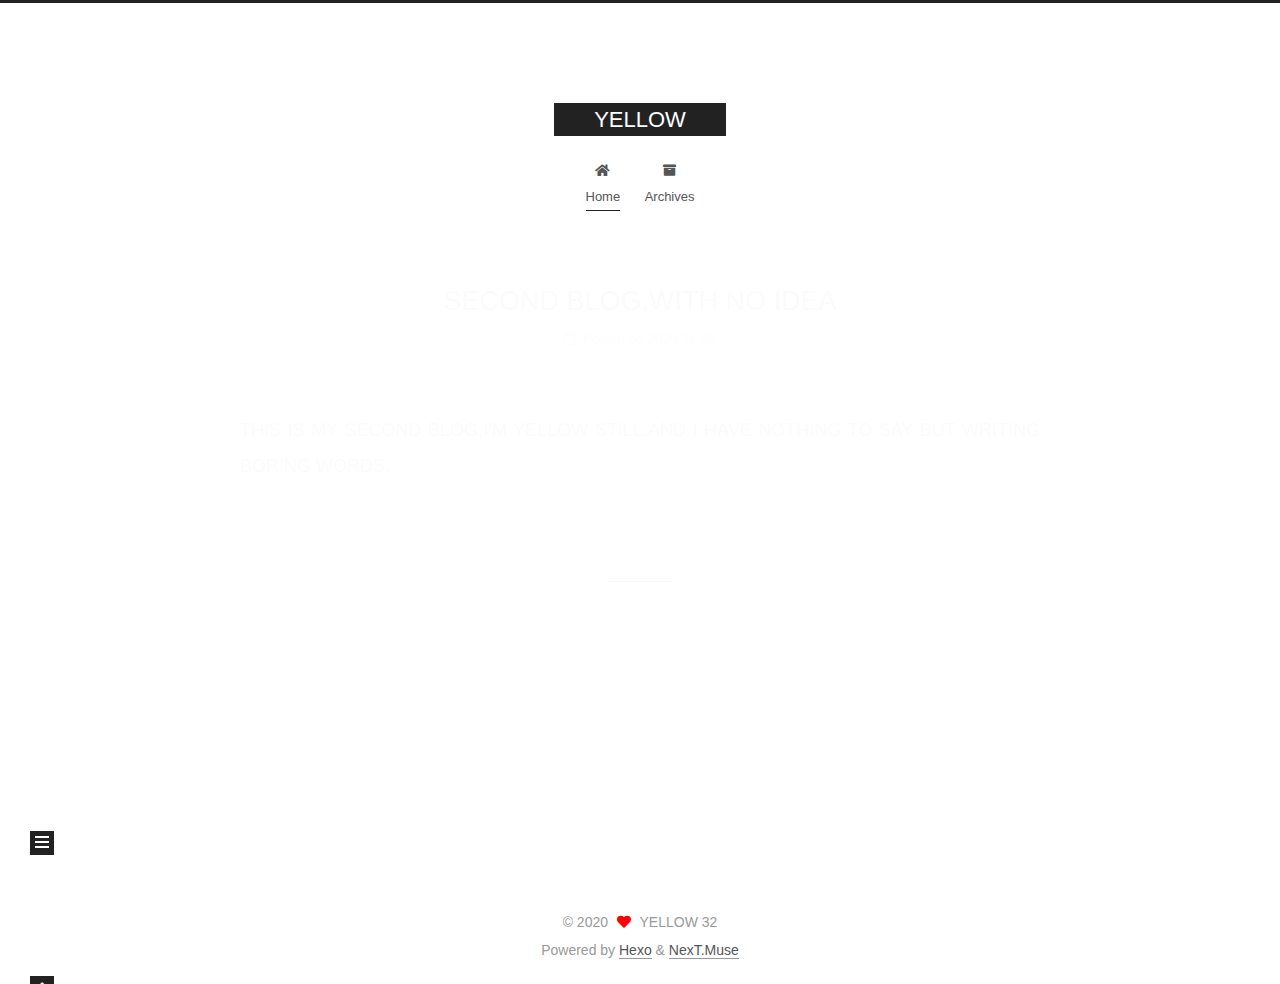
==== commit 08572e93: "Site updated: 2020-11-08 20:05:04" ====
--- a/index.html
+++ b/index.html
@@ -141,6 +141,65 @@
 
           <div class="content index posts-expand">
             
+      
+  
+  
+  <article itemscope itemtype="http://schema.org/Article" class="post-block" lang="en">
+    <link itemprop="mainEntityOfPage" href="http://example.com/2020/11/08/SECOND-BLOG-WITH-NO-IDEA/">
+
+    <span hidden itemprop="author" itemscope itemtype="http://schema.org/Person">
+      <meta itemprop="image" content="/images/avatar.gif">
+      <meta itemprop="name" content="YELLOW 32">
+      <meta itemprop="description" content="">
+    </span>
+
+    <span hidden itemprop="publisher" itemscope itemtype="http://schema.org/Organization">
+      <meta itemprop="name" content="YELLOW">
+    </span>
+      <header class="post-header">
+        <h2 class="post-title" itemprop="name headline">
+          
+            <a href="/2020/11/08/SECOND-BLOG-WITH-NO-IDEA/" class="post-title-link" itemprop="url">SECOND BLOG,WITH NO IDEA</a>
+        </h2>
+
+        <div class="post-meta">
+            <span class="post-meta-item">
+              <span class="post-meta-item-icon">
+                <i class="far fa-calendar"></i>
+              </span>
+              <span class="post-meta-item-text">Posted on</span>
+              
+
+              <time title="Created: 2020-11-08 20:02:05 / Modified: 20:02:53" itemprop="dateCreated datePublished" datetime="2020-11-08T20:02:05+08:00">2020-11-08</time>
+            </span>
+
+          
+
+        </div>
+      </header>
+
+    
+    
+    
+    <div class="post-body" itemprop="articleBody">
+
+      
+          <p>THIS IS MY SECOND BLOG,I’M YELLOW STILL.AND I HAVE NOTHING TO SAY BUT WRITING BORING WORDS.</p>
+
+      
+    </div>
+
+    
+    
+    
+      <footer class="post-footer">
+        <div class="post-eof"></div>
+      </footer>
+  </article>
+  
+  
+  
+
       
   
   
@@ -266,7 +325,7 @@
       <div class="site-state-item site-state-posts">
           <a href="/archives/">
         
-          <span class="site-state-item-count">1</span>
+          <span class="site-state-item-count">2</span>
           <span class="site-state-item-name">posts</span>
         </a>
       </div>
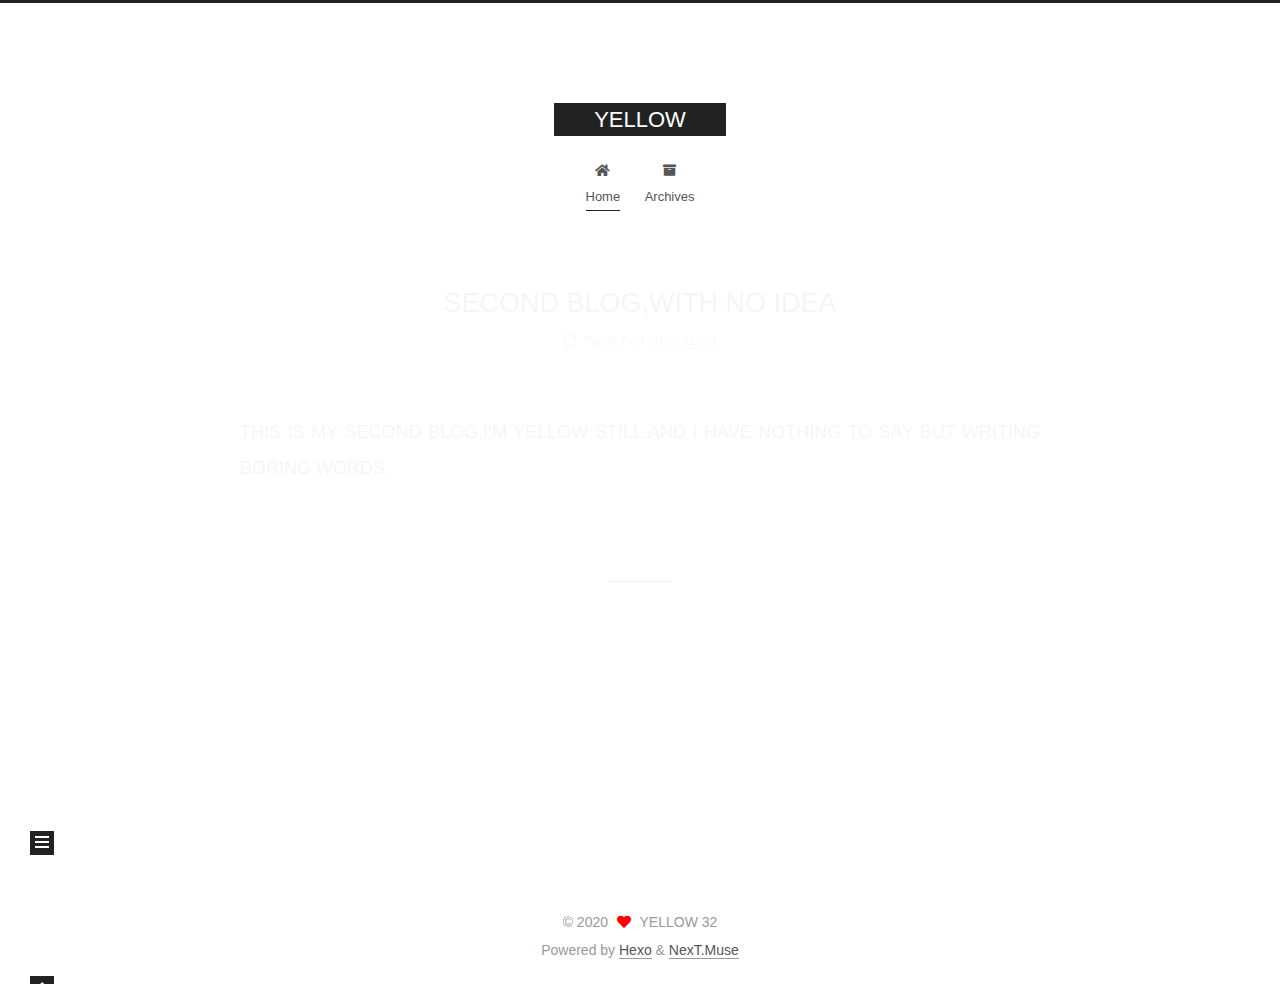
==== commit 05c03794: "Site updated: 2020-11-08 20:15:29" ====
--- a/index.html
+++ b/index.html
@@ -17,18 +17,18 @@
 
 <script id="hexo-configurations">
     var NexT = window.NexT || {};
-    var CONFIG = {"hostname":"example.com","root":"/","scheme":"Muse","version":"7.8.0","exturl":false,"sidebar":{"position":"left","display":"post","padding":18,"offset":12,"onmobile":false},"copycode":{"enable":false,"show_result":false,"style":null},"back2top":{"enable":true,"sidebar":false,"scrollpercent":false},"bookmark":{"enable":false,"color":"#222","save":"auto"},"fancybox":false,"mediumzoom":false,"lazyload":false,"pangu":false,"comments":{"style":"tabs","active":null,"storage":true,"lazyload":false,"nav":null},"algolia":{"hits":{"per_page":10},"labels":{"input_placeholder":"Search for Posts","hits_empty":"We didn't find any results for the search: ${query}","hits_stats":"${hits} results found in ${time} ms"}},"localsearch":{"enable":false,"trigger":"auto","top_n_per_article":1,"unescape":false,"preload":false},"motion":{"enable":true,"async":false,"transition":{"post_block":"fadeIn","post_header":"slideDownIn","post_body":"slideDownIn","coll_header":"slideLeftIn","sidebar":"slideUpIn"}}};
+    var CONFIG = {"hostname":"yellow32.github.io","root":"/","scheme":"Muse","version":"7.8.0","exturl":false,"sidebar":{"position":"left","display":"post","padding":18,"offset":12,"onmobile":false},"copycode":{"enable":false,"show_result":false,"style":null},"back2top":{"enable":true,"sidebar":false,"scrollpercent":false},"bookmark":{"enable":false,"color":"#222","save":"auto"},"fancybox":false,"mediumzoom":false,"lazyload":false,"pangu":false,"comments":{"style":"tabs","active":null,"storage":true,"lazyload":false,"nav":null},"algolia":{"hits":{"per_page":10},"labels":{"input_placeholder":"Search for Posts","hits_empty":"We didn't find any results for the search: ${query}","hits_stats":"${hits} results found in ${time} ms"}},"localsearch":{"enable":false,"trigger":"auto","top_n_per_article":1,"unescape":false,"preload":false},"motion":{"enable":true,"async":false,"transition":{"post_block":"fadeIn","post_header":"slideDownIn","post_body":"slideDownIn","coll_header":"slideLeftIn","sidebar":"slideUpIn"}}};
   </script>
 
   <meta property="og:type" content="website">
 <meta property="og:title" content="YELLOW">
-<meta property="og:url" content="http://example.com/index.html">
+<meta property="og:url" content="https://yellow32.github.io/index.html">
 <meta property="og:site_name" content="YELLOW">
 <meta property="og:locale" content="en_US">
 <meta property="article:author" content="YELLOW 32">
 <meta name="twitter:card" content="summary">
 
-<link rel="canonical" href="http://example.com/">
+<link rel="canonical" href="https://yellow32.github.io/">
 
 
 <script id="page-configurations">
@@ -145,7 +145,7 @@
   
   
   <article itemscope itemtype="http://schema.org/Article" class="post-block" lang="en">
-    <link itemprop="mainEntityOfPage" href="http://example.com/2020/11/08/SECOND-BLOG-WITH-NO-IDEA/">
+    <link itemprop="mainEntityOfPage" href="https://yellow32.github.io/2020/11/08/SECOND-BLOG-WITH-NO-IDEA/">
 
     <span hidden itemprop="author" itemscope itemtype="http://schema.org/Person">
       <meta itemprop="image" content="/images/avatar.gif">
@@ -204,7 +204,7 @@
   
   
   <article itemscope itemtype="http://schema.org/Article" class="post-block" lang="en">
-    <link itemprop="mainEntityOfPage" href="http://example.com/2020/11/07/hello-world/">
+    <link itemprop="mainEntityOfPage" href="https://yellow32.github.io/2020/11/07/hello-world/">
 
     <span hidden itemprop="author" itemscope itemtype="http://schema.org/Person">
       <meta itemprop="image" content="/images/avatar.gif">
--- a/css/main.css
+++ b/css/main.css
@@ -1168,7 +1168,7 @@
 }
 .links-of-author a::before,
 .links-of-author span.exturl::before {
-  background: #ffb1ee;
+  background: #d15885;
   border-radius: 50%;
   content: ' ';
   display: inline-block;
